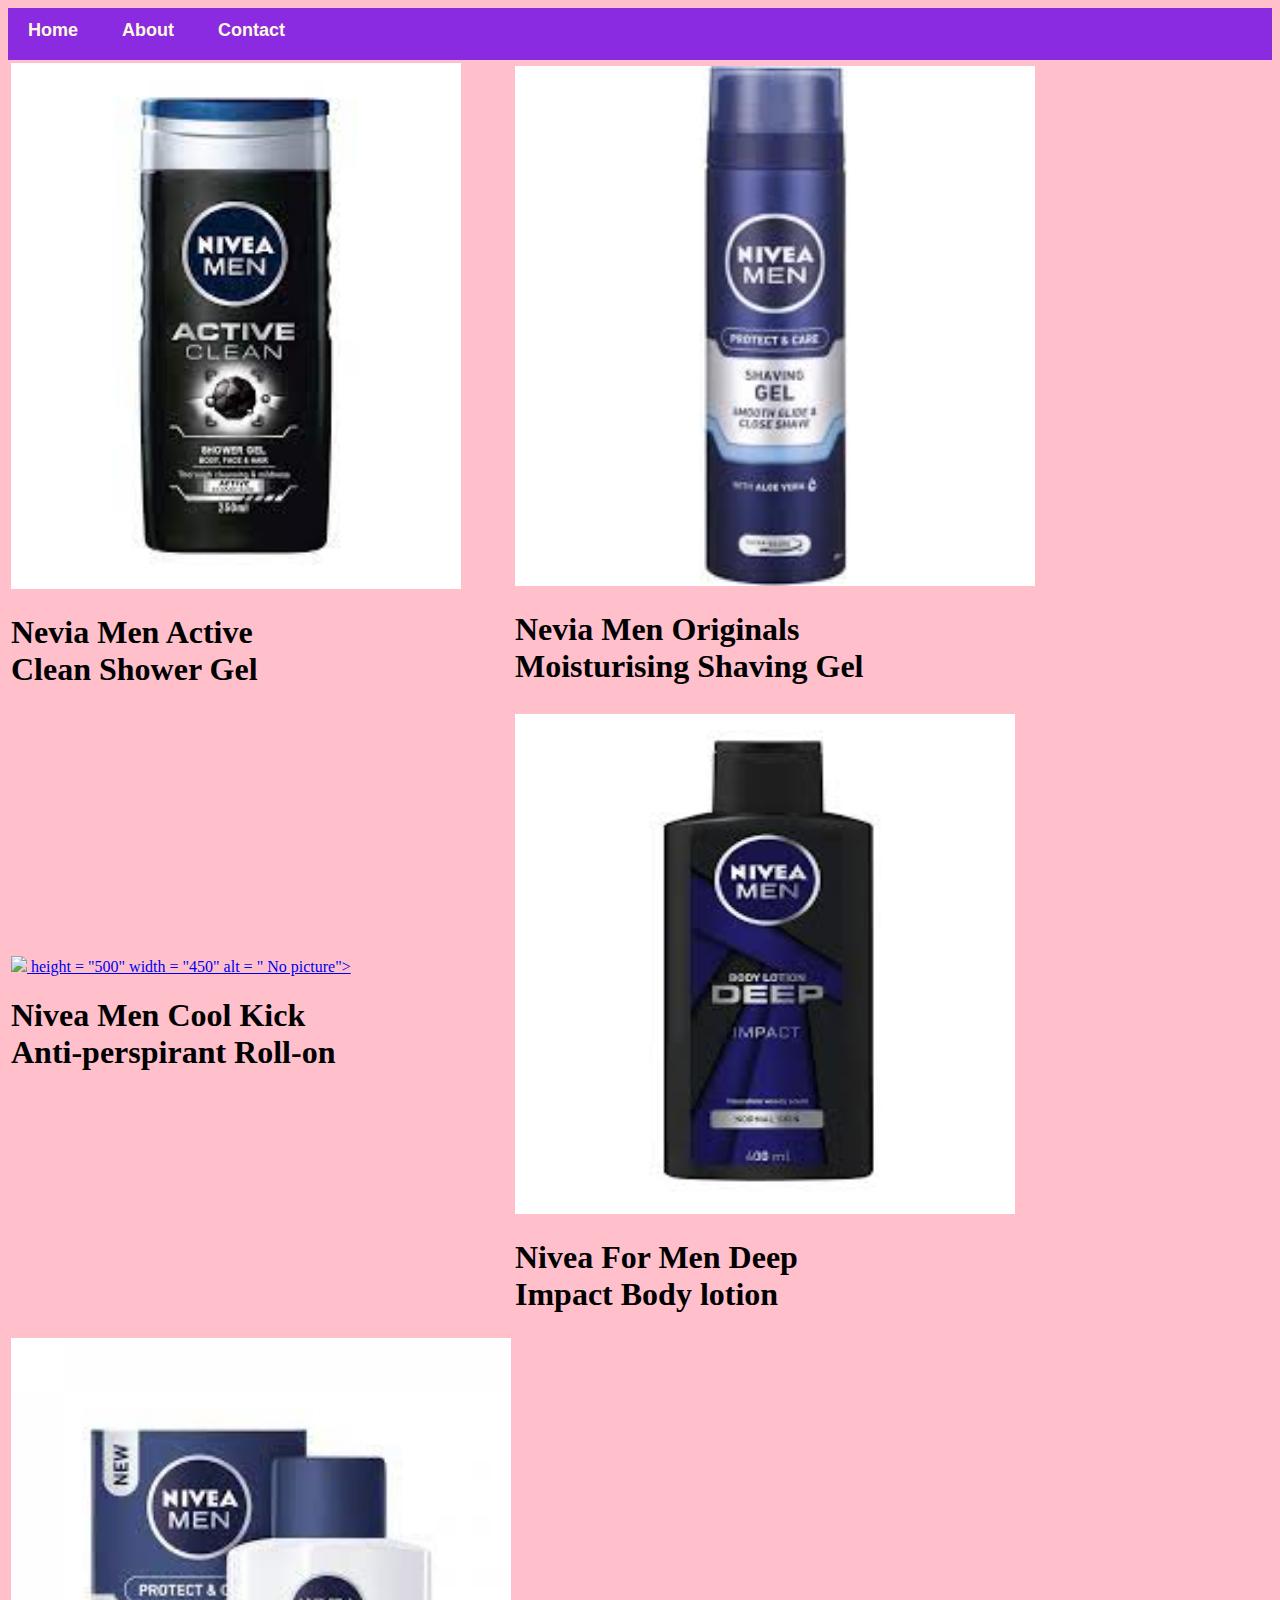
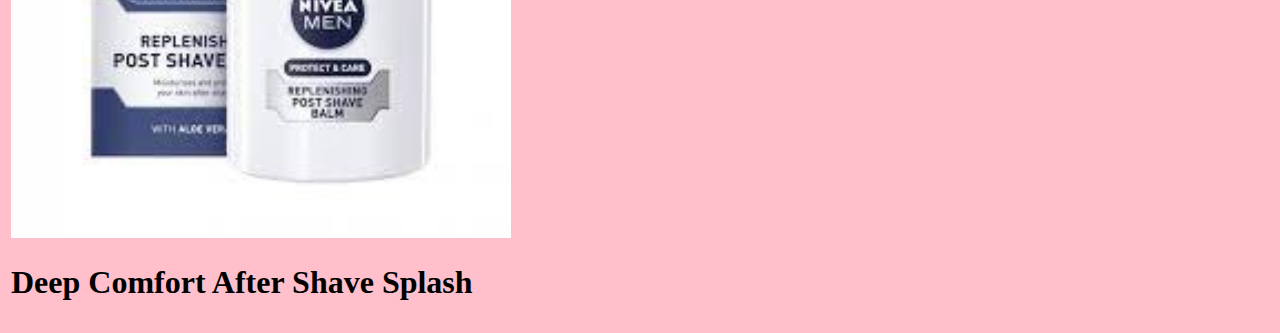
==== index.html @ 17f8750d "Update index.html" ====
<!DOCTYPE html>
<html>
<head>
<link rel = "stylesheet" href="style.css">

<head/>

<body  bgcolor="pink">
<div id="menu">
                  <a href="index.html">Home</a>
                  <a href="About.html">About</a>
                  <a href="contactUs.html">Contact</a>
            </div>
<table>
	<tr>
	<td><a href = "showergel.html"><img src= "images/shower gel.jpg" hieght="500" width="450"  alt = " No picture">  </a>
		  <br>
		 <h1> Nevia Men Active<br> Clean Shower Gel </h1>
		
		 </td>
		 
	
	<td> <a href="shaving gel.html"><img src = "images/shaving gel.jpg"
	height = "520" width = "520" alt ="No picture"></a> <br>
	<h1> Nevia Men Originals <br> Moisturising Shaving Gel</h1>
	</td>
	
	</tr>
	
	<tr>
	<td> <a href="Deodorant.html"><img src = "images/deodorant.jpg">
	height = "500" width = "450" alt = " No picture"></a> <br>	
	<h1>Nivea Men Cool Kick<br> Anti-perspirant Roll-on</h1>
	</td>
	
	
	<td> <a href="body lotion.html"><img src = "images/body lotion.jpg"
	height = "500" width = "500" alt = " No picture"></a><br>
	<h1>Nivea For Men Deep <br>Impact Body lotion</h1>
	
	</td>
	</tr>
	
	<td><a href="after shave.html">  <img src = "images/after shave.jpg"
	height = "500" width = "500" alt = " No picture"></a><br>
	<h1>Deep Comfort After Shave Splash</h1>

	</td>
	</tr>
	
	</table>
	</body>
</html>
---- style.css ----
.gallery img{
    width:50%
}


h2{
    font-family: Impact, fantasy;
    text-align: center;
    font-size: 30px;
    color: blueviolet;
    font-style: italic;
}

h4{
    font-family: Impact, fantasy;
    font-size: 20px;
    font-style: italic ;
    color:blueviolet
}

p{
    font-family: Helvetica,sans-serif;
}

#menu{
    width: 100%;
    height: 40px;
    background-color:blueviolet;
    padding-top: 12px;
}

#menu a{
    color:cornsilk;
    font-family: Helvetica,sans-serif;
    font-size: 18px;
    text-decoration: none;
    font-weight: 800;

    padding-left: 20px;
    padding-right: 20px;
}
#menu a:hover{
    color:darkmagenta
}
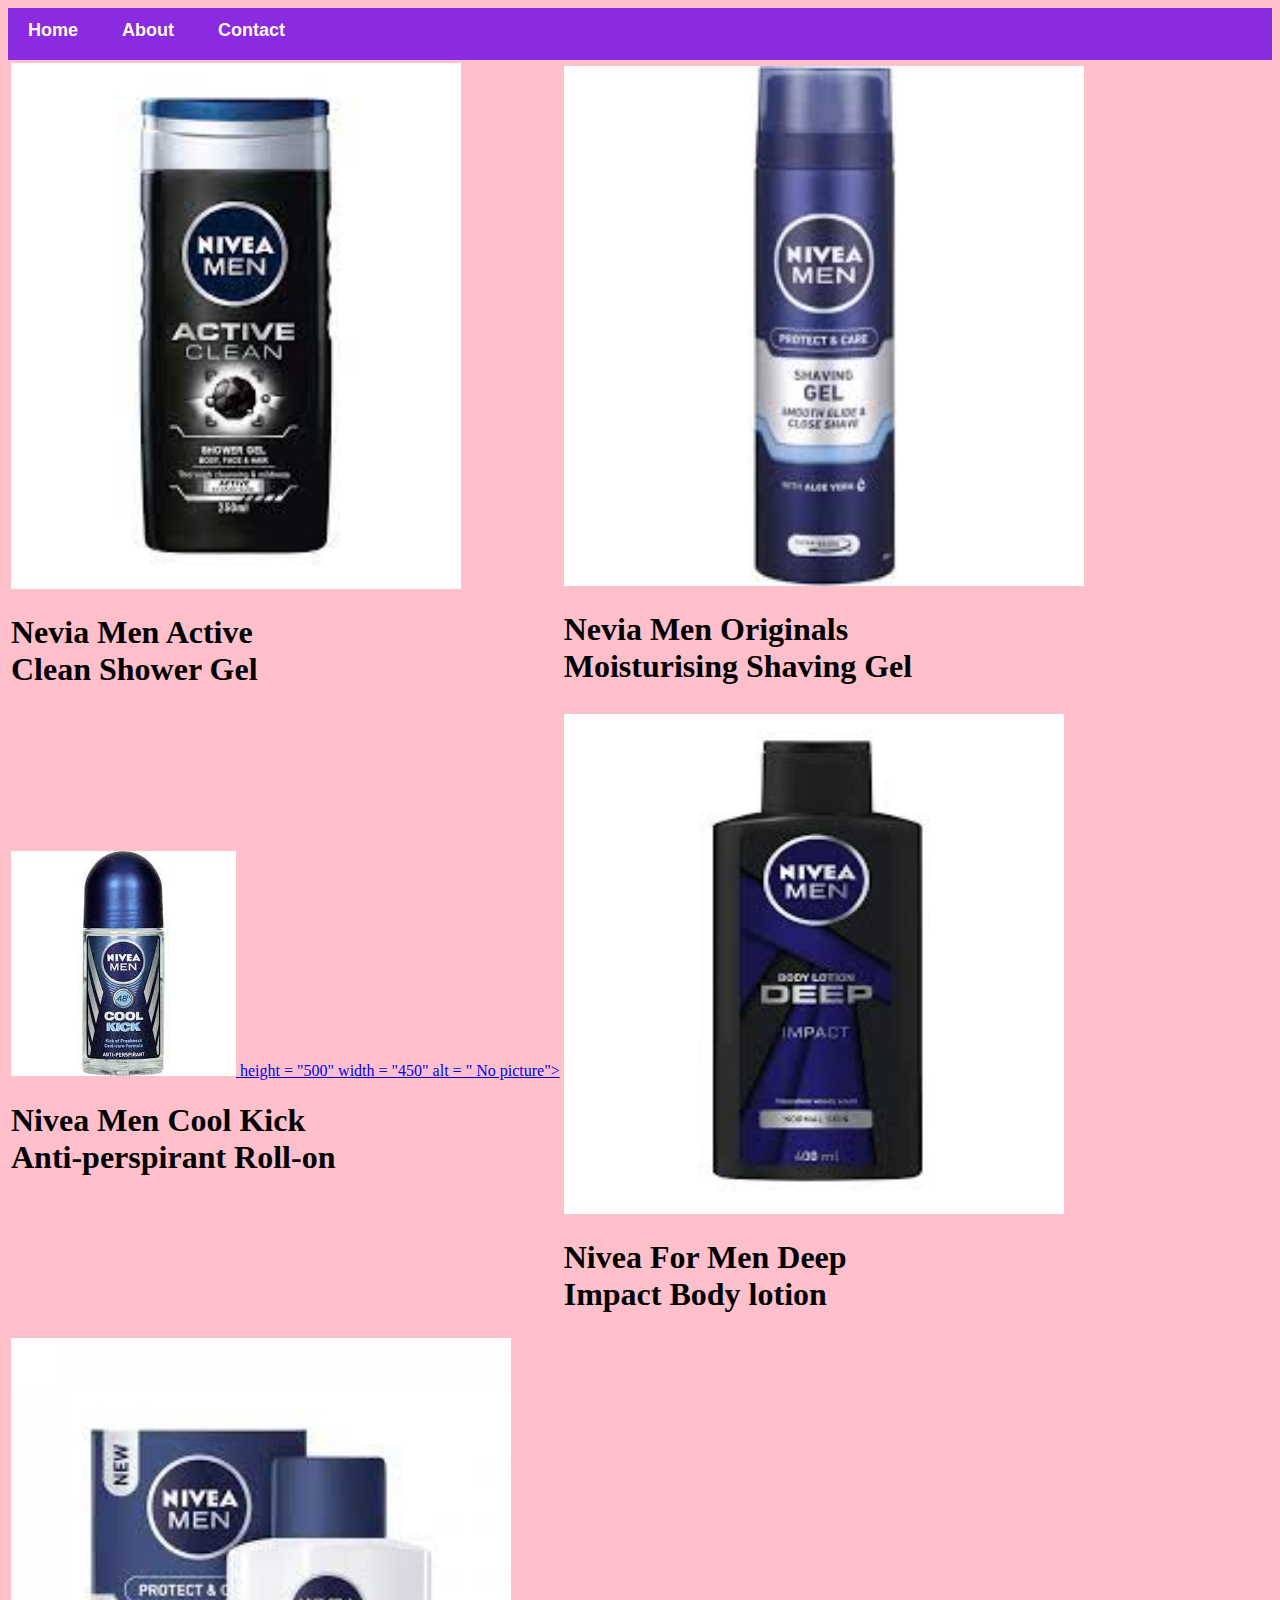
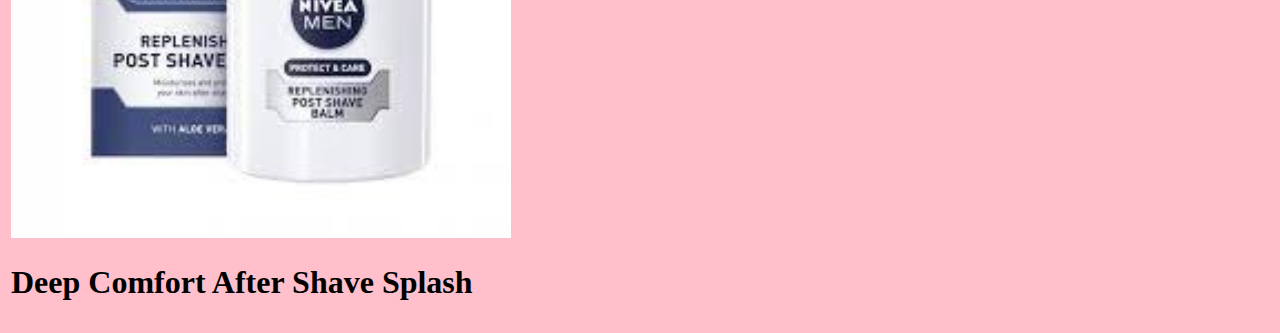
==== commit a79fafc6: "Update index.html" ====
--- a/index.html
+++ b/index.html
@@ -28,7 +28,7 @@
 	</tr>
 	
 	<tr>
-	<td> <a href="Deodorant.html"><img src = "images/deodorant.jpg">
+	<td> <a href="Deodorant.html"><img src = "images/Deodorant.jpg">
 	height = "500" width = "450" alt = " No picture"></a> <br>	
 	<h1>Nivea Men Cool Kick<br> Anti-perspirant Roll-on</h1>
 	</td>
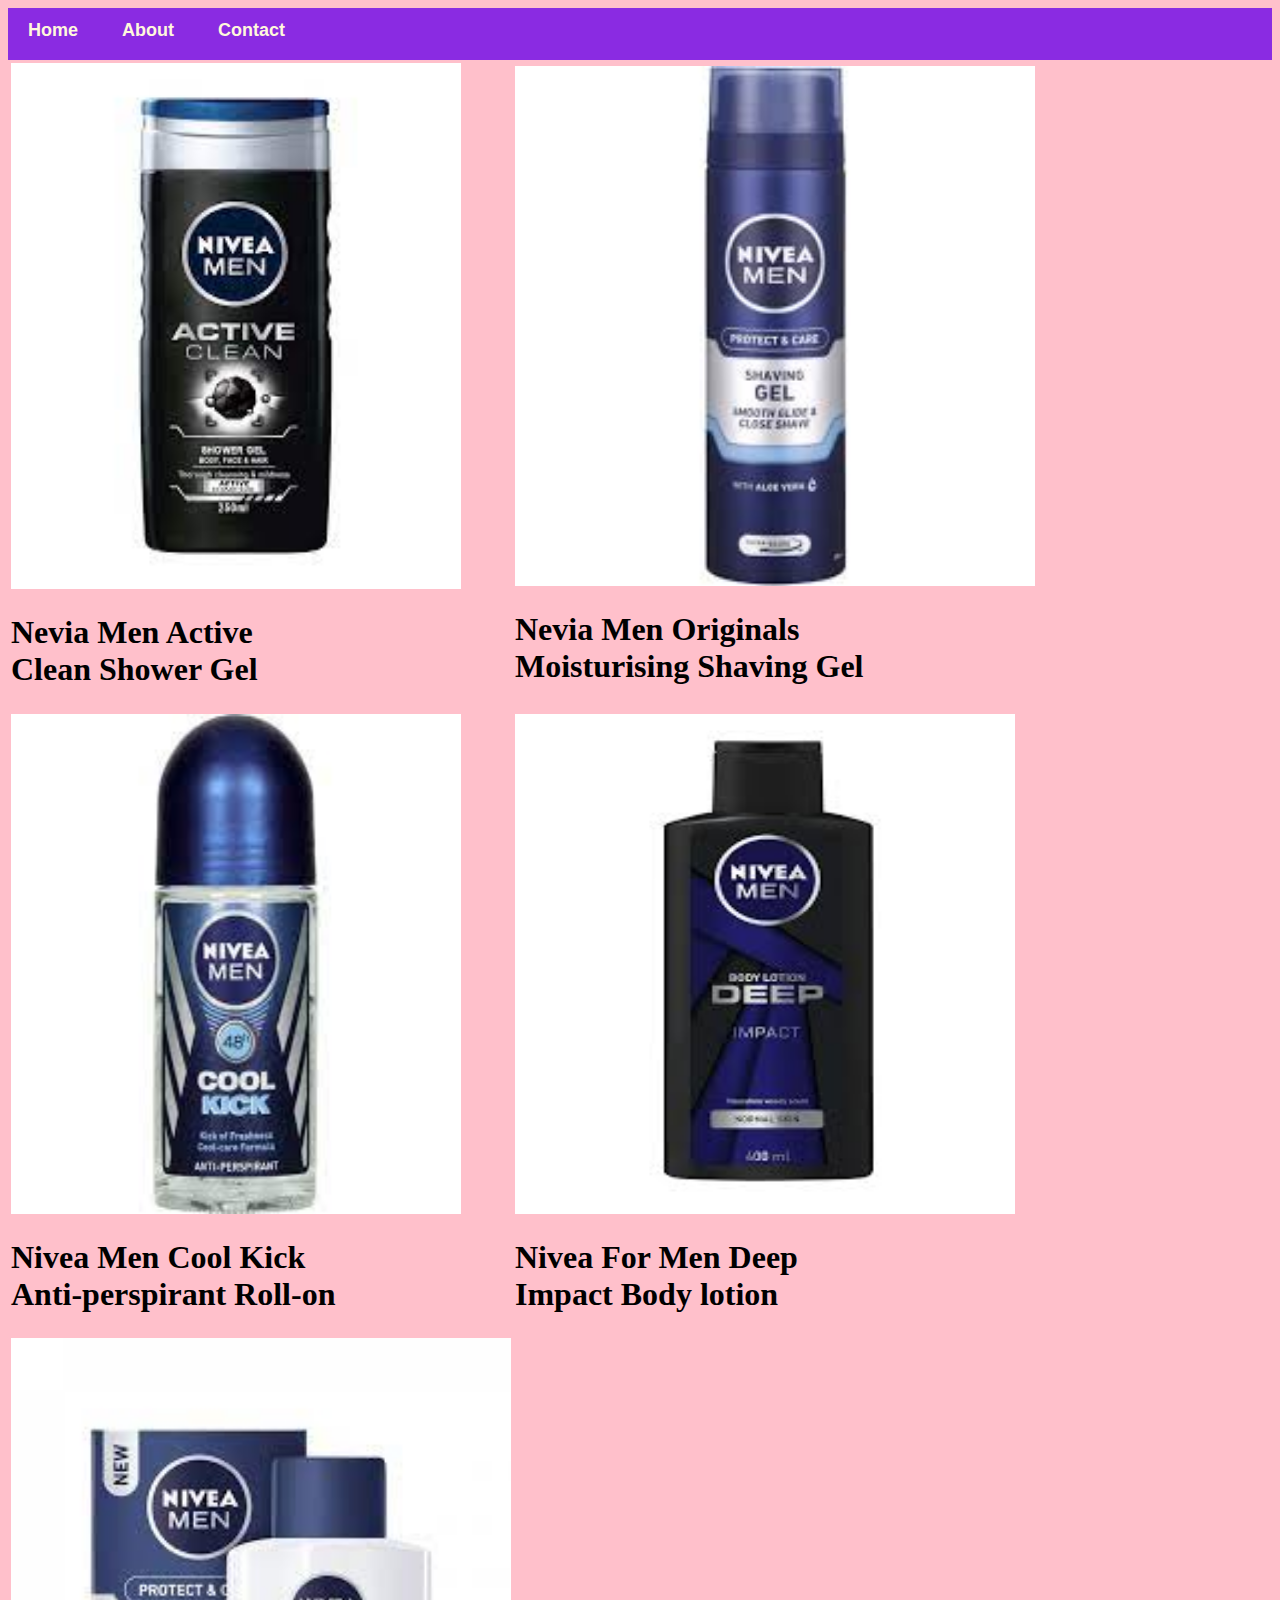
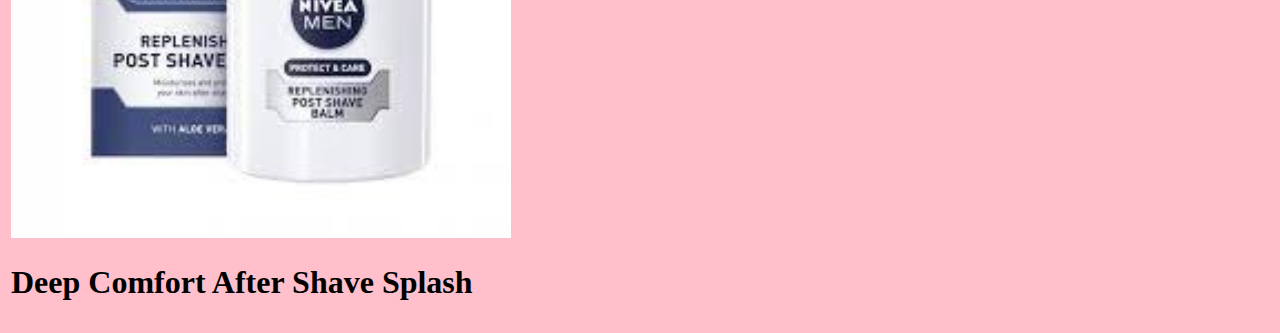
==== commit 94413dc2: "Update index.html" ====
--- a/index.html
+++ b/index.html
@@ -28,7 +28,7 @@
 	</tr>
 	
 	<tr>
-	<td> <a href="Deodorant.html"><img src = "images/Deodorant.jpg">
+	<td> <a href="Deodorant.html"><img src = "images/Deodorant.jpg"
 	height = "500" width = "450" alt = " No picture"></a> <br>	
 	<h1>Nivea Men Cool Kick<br> Anti-perspirant Roll-on</h1>
 	</td>
